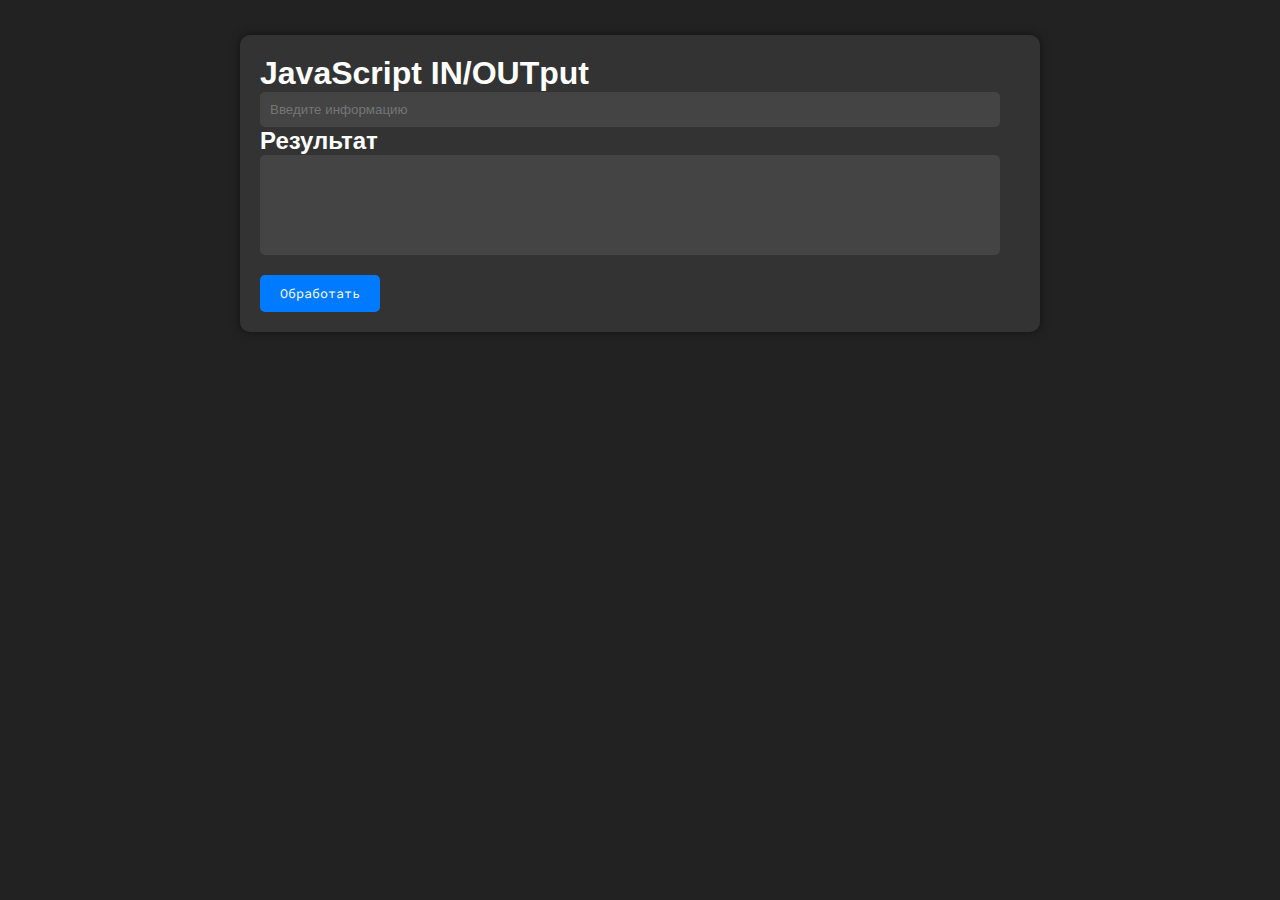
==== indexCopy.html @ 7338d2b8 "ex 44" ====
<!DOCTYPE html>
<html lang="en">
  <head>
    <meta charset="UTF-8" />
    <meta name="viewport" content="width=device-width, initial-scale=1.0" />
    <link type="image/x-icon" href="foto/favicon.ico" rel="shortcut icon" />
    <link rel="stylesheet" href="style/style.css" />
    <title>Udemy practice</title>
    <style>
      @import url("https://fonts.googleapis.com/css2?family=Source+Code+Pro:ital,wght@0,200..900;1,200..900&display=swap");
      body {
        font-family: "Source Code Pro", monospace;
        font-optical-sizing: auto;
        font-style: normal;
        background-color: #222;
        color: #fff;
        margin: 0;
        padding: 15px;
      }
      .container {
        max-width: 800px;
        margin: 20px auto;
        padding: 20px;
        background-color: #333;
        border-radius: 10px;
        box-shadow: 0 0 10px rgba(0, 0, 0, 0.5);
      }
      .input {
        width: calc(100% - 20px);
        padding: 10px;
        border: none;
        background-color: #444;
        color: #fff;
        border-radius: 5px;
        outline: none;
      }
      .output {
        margin-bottom: 20px;
        width: calc(100% - 20px);
        min-height: 100px;
        padding: 10px;
        border: none;
        background-color: #444;
        color: #fff;
        border-radius: 5px;
        outline: none;
        resize: vertical;
      }

      .button {
        font-family: "Source Code Pro", monospace;
        padding: 10px 20px;
        background-color: #007bff;
        color: #fff;
        border: none;
        border-radius: 5px;
        cursor: pointer;
        transition: background-color 0.3s ease;
      }
      .button:hover {
        background-color: #0056b3;
      }

      /* --------------------------------------------- */
      /* Стилизация полосы прокрутки */
      ::-webkit-scrollbar {
        width: 8px;
      }

      ::-webkit-scrollbar-track {
        background: #222;
      }

      ::-webkit-scrollbar-thumb {
        background: #555;
        border-radius: 4px;
      }

      ::-webkit-scrollbar-thumb:hover {
        background: #777;
      }
    </style>
  </head>
  <body>
    <div class="container">
      <h1>JavaScript IN/OUTput</h1>
      <input
        type="text"
        id="input"
        class="input"
        placeholder="Введите информацию"
      />
      <h2>Результат</h2>
      <div class="output">
        <div id="output"></div>
      </div>
      <button class="button">Обработать</button>
    </div>
    <script src="js/script.js"></script>
    <script src="js/test.js"></script>
  </body>
</html>
---- style/style.css ----
* {
  box-sizing: border-box;
  margin: 0;
  padding: 0;
  font-family: "Roboto", sans-serif;
}

.header {
  display: flex;
  height: 100px;
}

.header__search {
  display: flex;
  justify-content: center;
  align-items: center;
  height: 100%;
  width: 300px;
  background: #ffd500;
}

.header__search form {
  position: relative;
  width: 260px;
  height: 30px;
}

.header__search form input {
  width: 100%;
  border: none;
  border-bottom: 2px solid #fff;
  background-color: transparent;
  color: #fff;
  font-size: 24px;
  line-height: 28px;
  padding-bottom: 5px;
  outline: none;
}

.header__search form input::placeholder {
  color: #fff;
}

.header__search form:after {
  content: "";
  display: block;
  position: absolute;
  top: 2px;
  right: 10px;
  background: url("../foto/search.svg") center / cover no-repeat;
  width: 24px;
  height: 24px;
}

.header__logo {
  display: flex;
  justify-content: center;
  align-items: center;
  height: 100%;
  width: calc(100% - 360px);
}

.promo {
  height: 780px;
  display: flex;
}

.promo__menu {
  width: 300px;
  height: 100%;
  background: #212121;
  padding: 60px 0 0 10px;
}

.promo__menu-item {
  display: block;
  font-size: 28px;
  line-height: 33px;
  color: #d6d9dc;
  text-decoration: none;
  font-weight: 300;
  padding-left: 40px;
  margin-top: 18px;
}

.promo__menu-item:hover {
  color: #ffd500;
}

.promo__menu-item_active {
  border-left: 2px solid #ffd500;
  color: #ffd500;
}

.promo__content {
  width: calc(100% - 600px);
}

.promo__bg {
  height: 360px;
  background: url("../foto/mars.webp") center / cover no-repeat;
  background-position: top;
  padding: 107px 0 0 61px;
}

.promo__genre {
  font-weight: bold;
  font-size: 18px;
  line-height: 21px;
  color: #ffffff;
  text-transform: uppercase;
}

.promo__title {
  font-weight: bold;
  font-size: 48px;
  line-height: 56px;
  color: #ffffff;
  text-transform: uppercase;
}

.promo__descr {
  width: 481px;
  font-weight: bold;
  font-size: 18px;
  line-height: 21px;
  color: #ffffff;
  text-transform: uppercase;
}

.promo__ratings {
  margin-top: 13px;
}

.promo__ratings span {
  font-weight: bold;
  font-size: 18px;
  line-height: 21px;
  color: #ffd500;
  margin-right: 25px;
}

.promo__interactive {
  display: flex;
}

.promo__interactive > div {
  width: 50%;
  padding: 30px 0 0 60px;
}

.promo__interactive-title {
  display: inline-block;
  font-weight: bold;
  font-size: 24px;
  line-height: 28px;
  color: #000000;
}

.promo__interactive-title:after {
  content: "";
  display: block;
  width: 33%;
  height: 2px;
  background-color: #000;
}

.promo__interactive-list {
  list-style-type: none;
  margin-top: 35px;
  display: flex;
  flex-direction: column;
  align-items: flex-start;
}

.promo__interactive-item {
  display: inline-block;
  position: relative;
  font-weight: 300;
  font-size: 20px;
  line-height: 18px;
  color: #000000;
  margin-bottom: 15px;
  padding-right: 40px;
  text-transform: uppercase;
}

.promo__interactive-item span {
  display: block;
  position: absolute;
  left: -30px;
  top: 50%;
  transform: translateY(-50%);
  width: 20px;
  height: 20px;
  background: url("../foto/Star.svg") center / cover no-repeat;
}

.promo__interactive-item:before {
  content: "";
  position: absolute;
  bottom: -5px;
  display: block;
  width: calc(100% - 40px);
  height: 2px;
  background-color: #ffd500;
}

.promo__interactive-item:hover .delete {
  content: "";
  display: block;
  position: absolute;
  right: 0px;
  top: 50%;
  transform: translateY(-50%);
  width: 20px;
  height: 20px;
  background: url("../foto/trash.png") center / cover no-repeat;
  cursor: pointer;
}

.add .promo__interactive-title {
  margin-bottom: 25px;
}

.add span {
  display: block;
  margin: 10px 0;
  font-weight: bold;
  font-size: 16px;
  line-height: 16px;
  color: #000000;
}

.add .yes {
  display: inline;
  margin-left: 10px;
}

.add input[type="text"] {
  width: 270px;
  height: 45px;
  line-height: 50px;
  font-size: 16px;
  background: rgba(196, 196, 196, 0.29);
  border: 1px solid rgba(0, 0, 0, 0.19);
  padding: 0 15px;
  outline: none;
  border-radius: 4px;
}

.add input[type="text"]::placeholder {
  font-weight: 300;
  font-size: 16px;
  color: rgba(0, 0, 0, 0.53);
}

.add button {
  display: block;
  margin-top: 15px;
  width: 170px;
  height: 45px;
  background: #ffd500;
  font-weight: bold;
  font-size: 14px;
  line-height: 14px;
  color: #ffffff;
  border: none;
  outline: none;
  cursor: pointer;
}

.promo__adv {
  background: #212121;
  width: 300px;
  height: 100%;
}

.promo__adv-title {
  font-weight: bold;
  font-size: 18 px;
  line-height: 21px;
  color: #ffd500;
  margin: 20px 0;
  text-align: center;
}

.promo__adv img {
  width: 100%;
  margin-bottom: 10px;
}
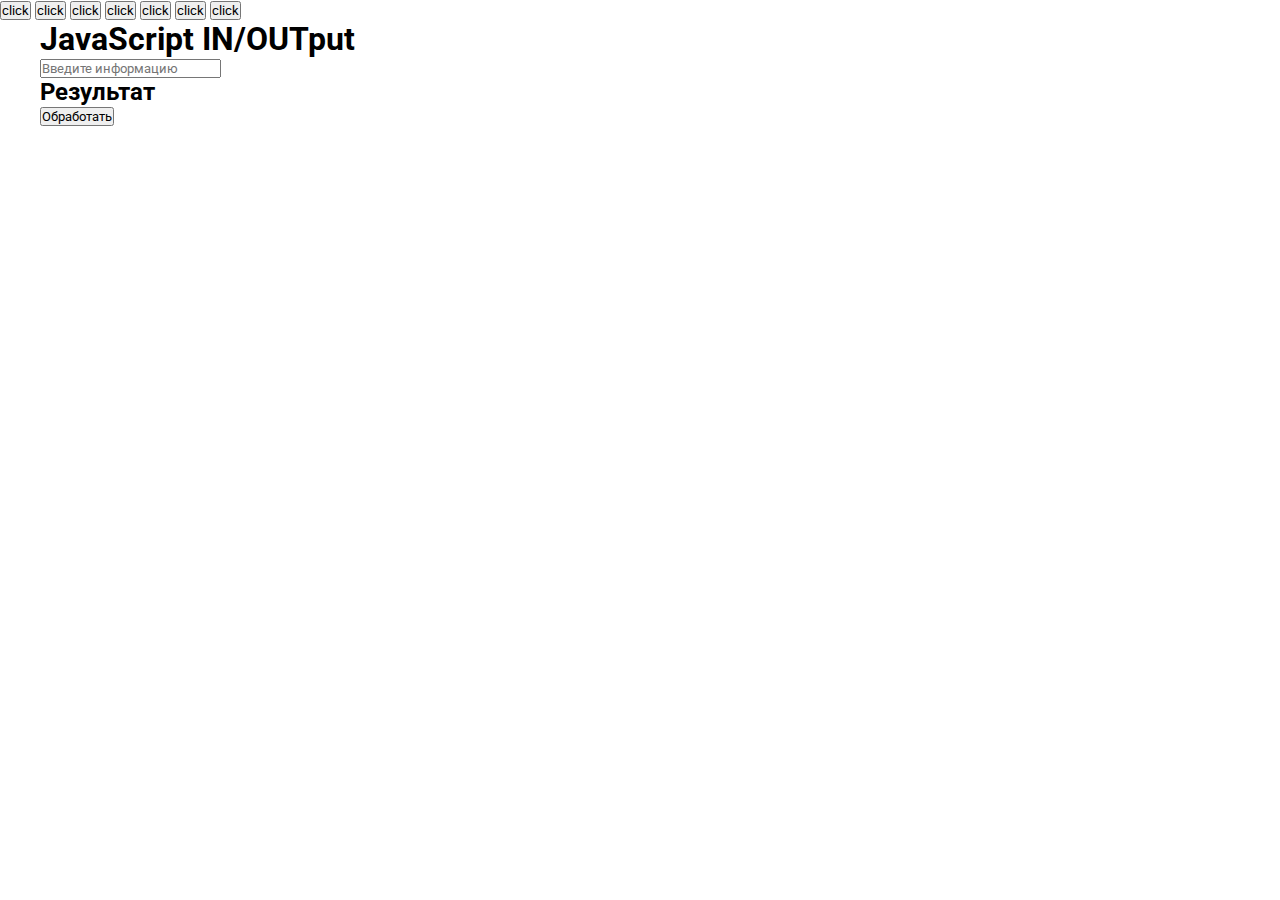
==== commit 9b4d0eef: "tabs demo" ====
--- a/indexCopy.html
+++ b/indexCopy.html
@@ -6,82 +6,17 @@
     <link type="image/x-icon" href="foto/favicon.ico" rel="shortcut icon" />
     <link rel="stylesheet" href="style/style.css" />
     <title>Udemy practice</title>
-    <style>
-      @import url("https://fonts.googleapis.com/css2?family=Source+Code+Pro:ital,wght@0,200..900;1,200..900&display=swap");
-      body {
-        font-family: "Source Code Pro", monospace;
-        font-optical-sizing: auto;
-        font-style: normal;
-        background-color: #222;
-        color: #fff;
-        margin: 0;
-        padding: 15px;
-      }
-      .container {
-        max-width: 800px;
-        margin: 20px auto;
-        padding: 20px;
-        background-color: #333;
-        border-radius: 10px;
-        box-shadow: 0 0 10px rgba(0, 0, 0, 0.5);
-      }
-      .input {
-        width: calc(100% - 20px);
-        padding: 10px;
-        border: none;
-        background-color: #444;
-        color: #fff;
-        border-radius: 5px;
-        outline: none;
-      }
-      .output {
-        margin-bottom: 20px;
-        width: calc(100% - 20px);
-        min-height: 100px;
-        padding: 10px;
-        border: none;
-        background-color: #444;
-        color: #fff;
-        border-radius: 5px;
-        outline: none;
-        resize: vertical;
-      }
-
-      .button {
-        font-family: "Source Code Pro", monospace;
-        padding: 10px 20px;
-        background-color: #007bff;
-        color: #fff;
-        border: none;
-        border-radius: 5px;
-        cursor: pointer;
-        transition: background-color 0.3s ease;
-      }
-      .button:hover {
-        background-color: #0056b3;
-      }
-
-      /* --------------------------------------------- */
-      /* Стилизация полосы прокрутки */
-      ::-webkit-scrollbar {
-        width: 8px;
-      }
-
-      ::-webkit-scrollbar-track {
-        background: #222;
-      }
-
-      ::-webkit-scrollbar-thumb {
-        background: #555;
-        border-radius: 4px;
-      }
-
-      ::-webkit-scrollbar-thumb:hover {
-        background: #777;
-      }
-    </style>
   </head>
   <body>
+    <div class="wrapper">
+      <button class="btn_block">click</button>
+      <button class="btn_block">click</button>
+      <button class="btn_block">click</button>
+      <button class="btn_block">click</button>
+      <button class="btn_block">click</button>
+      <button class="btn_block">click</button>
+      <button class="btn_block">click</button>
+    </div>
     <div class="container">
       <h1>JavaScript IN/OUTput</h1>
       <input
@@ -97,6 +32,5 @@
       <button class="button">Обработать</button>
     </div>
     <script src="js/script.js"></script>
-    <script src="js/test.js"></script>
   </body>
 </html>
--- a/style/style.css
+++ b/style/style.css
@@ -1,291 +1,607 @@
+@import url(https://fonts.googleapis.com/css?family=Roboto:300,400,700&display=swap&subset=cyrillic-ext);
 * {
   box-sizing: border-box;
   margin: 0;
   padding: 0;
-  font-family: "Roboto", sans-serif;
-}
-
+  font-family: Roboto, sans-serif;
+}
+a {
+  text-decoration: none;
+}
+.btn {
+  width: 220px;
+  height: 65px;
+  display: flex;
+  justify-content: center;
+  align-items: center;
+  background-color: #fff;
+  font-size: 18px;
+  font-weight: 700;
+  border: 1px solid rgba(0, 0, 0, 0.2);
+  box-shadow: 0 4px 15px rgba(0, 0, 0, 0.2);
+  cursor: pointer;
+  transition: 0.3s all;
+  outline: 0;
+}
+.btn_white {
+  background-color: #fff;
+}
+.btn_dark {
+  background-color: #303030;
+  color: #fff;
+  border: none;
+}
+.btn_min {
+  height: 50px;
+}
+.btn:hover {
+  box-shadow: 0 4px 30px rgba(0, 0, 0, 0.3);
+}
+.container {
+  max-width: 1200px;
+  margin: 0 auto;
+}
+.divider {
+  width: 330px;
+  height: 1px;
+  margin: 0 auto;
+  background-color: rgba(0, 0, 0, 0.5);
+}
+.title {
+  font-size: 36px;
+  font-weight: 400;
+}
 .header {
   display: flex;
-  height: 100px;
-}
-
-.header__search {
-  display: flex;
-  justify-content: center;
-  align-items: center;
-  height: 100%;
-  width: 300px;
-  background: #ffd500;
-}
-
-.header__search form {
+  justify-content: space-between;
+  align-items: center;
+  height: 150px;
+  padding: 0 100px;
+}
+.header__left-block {
+  display: flex;
+  justify-content: space-between;
+  min-width: 550px;
+}
+.header__logo {
+  max-width: 170px;
+}
+.header__logo img {
+  width: 100%;
+}
+.header__links {
+  display: flex;
+  align-items: center;
+}
+.header__link {
   position: relative;
-  width: 260px;
-  height: 30px;
-}
-
-.header__search form input {
-  width: 100%;
-  border: none;
-  border-bottom: 2px solid #fff;
-  background-color: transparent;
-  color: #fff;
-  font-size: 24px;
-  line-height: 28px;
-  padding-bottom: 5px;
-  outline: none;
-}
-
-.header__search form input::placeholder {
-  color: #fff;
-}
-
-.header__search form:after {
+  margin-right: 45px;
+  font-weight: 700;
+  font-size: 18px;
+  color: #303030;
+}
+.header__link:after {
   content: "";
+  position: absolute;
   display: block;
-  position: absolute;
-  top: 2px;
-  right: 10px;
-  background: url("../foto/search.svg") center / cover no-repeat;
+  width: 110%;
+  left: -5%;
+  bottom: -1px;
+  z-index: -1;
+  height: 8px;
+  background: #54ed39;
+}
+.header__link:last-child {
+  margin-right: 0;
+}
+.sidepanel {
+  position: fixed;
+  left: 60px;
+  top: 240px;
+  height: 400px;
+  width: 25px;
+  display: flex;
+  flex-direction: column;
+  justify-content: space-between;
+  align-items: center;
+}
+.sidepanel__text {
+  width: 120px;
+  height: 120px;
+  font-size: 14px;
+}
+.sidepanel__text span {
+  display: flex;
+  transform: rotate(-90deg) translateX(-50px);
+}
+.sidepanel__divider {
+  width: 1px;
+  height: 165px;
+  background-color: #000;
+}
+.sidepanel__icon {
   width: 24px;
   height: 24px;
 }
-
-.header__logo {
-  display: flex;
-  justify-content: center;
-  align-items: center;
+.sidepanel__icon img {
+  width: 100%;
+}
+.preview {
+  padding: 28px 0 100px 0;
+  position: relative;
+}
+.preview__life {
+  font-weight: 700;
+  font-size: 20px;
+  margin-left: 35px;
+  margin-top: 35px;
+}
+.bgc_blue {
+  position: absolute;
+  right: 0;
+  top: -155px;
+  width: 50vw;
+  height: 900px;
+  background: rgba(146, 242, 255, 0.15);
+  z-index: -1;
+}
+.tabcontainer {
+  display: flex;
+  width: 1130px;
+  margin: 0 auto;
+  box-shadow: 0 4px 30px rgba(0, 0, 0, 0.25);
+}
+.tabcontent {
+  width: 850px;
+  position: relative;
+}
+.tabcontent img {
+  width: 100%;
   height: 100%;
-  width: calc(100% - 360px);
-}
-
-.promo {
+  object-fit: cover;
+}
+.tabcontent__descr {
+  position: absolute;
+  top: 300px;
+  right: -177px;
+  width: 550px;
+  height: 359px;
+  background: rgba(251, 254, 93, 0.8);
+  padding: 50px;
+  font-size: 24px;
+  font-weight: 300;
+  line-height: 36px;
+  color: rgba(0, 0, 0, 0.7);
+}
+.tabheader {
+  width: 280px;
+  padding: 35px 30px;
+  background-color: #fff;
+}
+.tabheader h3 {
+  font-weight: 700;
+  font-size: 16px;
+}
+.tabheader__items {
+  margin-top: 35px;
+  padding-left: 26px;
+  border-left: 1px solid #000;
+}
+.tabheader__item {
+  font-weight: 700;
+  font-size: 18px;
+  font-weight: 300;
+  margin-top: 10px;
+  color: rgba(0, 0, 0, 0.6);
+  cursor: pointer;
+  transition: 0.3s all;
+}
+.tabheader__item_active {
+  color: #000;
+  font-size: 22px;
+  font-weight: 700;
+}
+.offer {
+  padding: 70px 0 100px 0;
+  position: relative;
+}
+.offer .container {
+  display: flex;
+  justify-content: space-between;
+}
+.offer .bgc_y {
+  position: absolute;
+  width: 1109px;
   height: 780px;
-  display: flex;
-}
-
-.promo__menu {
-  width: 300px;
+  background: rgba(243, 255, 222, 0.45);
+  z-index: -1;
+  top: 50px;
+}
+.offer__text {
+  width: 580px;
+}
+.offer__descr {
+  font-size: 18px;
+  margin-top: 30px;
+  font-weight: 300;
+  line-height: 24px;
+}
+.offer__action {
+  display: flex;
+  align-items: center;
+  justify-content: flex-end;
+}
+.offer__advantages {
+  width: 330px;
+  margin-top: 50px;
+}
+.offer__advantages h2 {
+  font-weight: 700;
+  font-size: 20px;
+  margin-top: 20px;
+}
+.offer__advantages h2:first-child {
+  margin-top: 70px;
+}
+.offer__advantages-text {
+  margin-top: 20px;
+  font-size: 18px;
+  font-weight: 300;
+  line-height: 21px;
+}
+.offer__slider {
+  width: 650px;
+  margin-top: 50px;
+  display: flex;
+  flex-direction: column;
+  align-items: flex-end;
+}
+.offer__slider-counter {
+  display: flex;
+  width: 180px;
+  align-items: center;
+  font-size: 24px;
+  color: rgba(0, 0, 0, 0.5);
+}
+.offer__slider-wrapper {
+  width: 100%;
+  margin-top: 15px;
+  box-shadow: 0 4px 30px rgba(0, 0, 0, 0.25);
+}
+.offer__slider-prev {
+  margin-right: 10px;
+  cursor: pointer;
+}
+.offer__slider-next {
+  margin-left: 10px;
+  cursor: pointer;
+}
+.offer__slider #current {
+  font-size: 48px;
+  font-weight: 700;
+  color: #000;
+}
+.offer__slide {
+  width: 100%;
+  height: 390px;
+}
+.offer__slide img {
+  width: 100%;
   height: 100%;
-  background: #212121;
-  padding: 60px 0 0 10px;
-}
-
-.promo__menu-item {
-  display: block;
-  font-size: 28px;
-  line-height: 33px;
-  color: #d6d9dc;
-  text-decoration: none;
-  font-weight: 300;
-  padding-left: 40px;
-  margin-top: 18px;
-}
-
-.promo__menu-item:hover {
-  color: #ffd500;
-}
-
-.promo__menu-item_active {
-  border-left: 2px solid #ffd500;
-  color: #ffd500;
-}
-
-.promo__content {
-  width: calc(100% - 600px);
-}
-
-.promo__bg {
-  height: 360px;
-  background: url("../foto/mars.webp") center / cover no-repeat;
-  background-position: top;
-  padding: 107px 0 0 61px;
-}
-
-.promo__genre {
-  font-weight: bold;
-  font-size: 18px;
-  line-height: 21px;
-  color: #ffffff;
-  text-transform: uppercase;
-}
-
-.promo__title {
-  font-weight: bold;
-  font-size: 48px;
-  line-height: 56px;
-  color: #ffffff;
-  text-transform: uppercase;
-}
-
-.promo__descr {
-  width: 481px;
-  font-weight: bold;
-  font-size: 18px;
-  line-height: 21px;
-  color: #ffffff;
-  text-transform: uppercase;
-}
-
-.promo__ratings {
-  margin-top: 13px;
-}
-
-.promo__ratings span {
-  font-weight: bold;
-  font-size: 18px;
-  line-height: 21px;
-  color: #ffd500;
-  margin-right: 25px;
-}
-
-.promo__interactive {
-  display: flex;
-}
-
-.promo__interactive > div {
-  width: 50%;
-  padding: 30px 0 0 60px;
-}
-
-.promo__interactive-title {
-  display: inline-block;
-  font-weight: bold;
-  font-size: 24px;
-  line-height: 28px;
-  color: #000000;
-}
-
-.promo__interactive-title:after {
+  object-fit: cover;
+}
+.calculating {
+  padding: 50px 0;
+}
+.calculating .title {
+  text-align: center;
+}
+.calculating__field {
+  width: 100%;
+  margin-top: 50px;
+  background: rgba(146, 242, 255, 0.15);
+  padding: 30px 0 40px 0;
+}
+.calculating__subtitle {
+  text-align: center;
+  font-size: 18px;
+  font-weight: 700;
+  margin-top: 30px;
+}
+.calculating__subtitle:first-child {
+  margin-top: 0;
+}
+.calculating #gender:after {
   content: "";
-  display: block;
-  width: 33%;
-  height: 2px;
-  background-color: #000;
-}
-
-.promo__interactive-list {
-  list-style-type: none;
-  margin-top: 35px;
-  display: flex;
-  flex-direction: column;
-  align-items: flex-start;
-}
-
-.promo__interactive-item {
-  display: inline-block;
-  position: relative;
-  font-weight: 300;
-  font-size: 20px;
-  line-height: 18px;
-  color: #000000;
-  margin-bottom: 15px;
-  padding-right: 40px;
-  text-transform: uppercase;
-}
-
-.promo__interactive-item span {
-  display: block;
   position: absolute;
-  left: -30px;
   top: 50%;
   transform: translateY(-50%);
-  width: 20px;
-  height: 20px;
-  background: url("../foto/Star.svg") center / cover no-repeat;
-}
-
-.promo__interactive-item:before {
-  content: "";
+  display: block;
+  width: 16px;
+  height: 16px;
+  background: url(../icons/switch.svg) center center/cover no-repeat;
+}
+.calculating__choose {
+  position: relative;
+  display: flex;
+  margin-top: 30px;
+  justify-content: center;
+}
+.calculating__choose-item {
+  display: flex;
+  align-items: center;
+  justify-content: center;
+  width: 170px;
+  height: 50px;
+  padding: 0 10px;
+  background: #fff;
+  box-shadow: 0 4px 15px rgba(0, 0, 0, 0.2);
+  border: none;
+  text-align: center;
+  font-size: 14px;
+  cursor: pointer;
+  outline: 0;
+  transition: 0.3s all;
+}
+.calculating__choose-item_active {
+  color: #fff;
+  background-color: #54ed39;
+}
+.calculating__choose_medium {
+  width: 743px;
+  justify-content: space-between;
+  margin: 30px auto 0 auto;
+}
+.calculating__choose_big {
+  width: 930px;
+  justify-content: space-between;
+  margin: 30px auto 0 auto;
+}
+.calculating__choose_big .calculating__choose-item {
+  width: 200px;
+}
+.calculating__divider {
+  width: 490px;
+  height: 1px;
+  margin: 40px auto;
+  background-color: rgba(0, 0, 0, 0.2);
+}
+.calculating__total {
+  width: 490px;
+  margin: 0 auto;
+  display: flex;
+  justify-content: space-between;
+  align-items: center;
+}
+.calculating__result {
+  font-size: 18px;
+  font-weight: 700;
+}
+.calculating__result span {
+  font-size: 42px;
+}
+.menu {
+  padding: 40px 0 50px 0;
+}
+.menu .container {
+  display: flex;
+  justify-content: space-between;
+  align-items: flex-start;
+}
+.menu .title {
+  text-align: center;
+}
+.menu__field {
+  margin-top: 50px;
+  padding: 50px 0;
+  width: 100%;
+  background: rgba(249, 254, 126, 0.25);
+}
+.menu__item {
+  width: 320px;
+  min-height: 450px;
+  background: #fff;
+  box-shadow: 0 4px 25px rgba(0, 0, 0, 0.25);
+  font-size: 16px;
+  font-weight: 300;
+}
+.menu__item img {
+  width: 100%;
+  height: 200px;
+  object-fit: cover;
+}
+.menu__item-subtitle {
+  font-weight: 700;
+  font-size: 18px;
+  padding: 0 20px;
+  margin-top: 20px;
+}
+.menu__item-descr {
+  margin-top: 20px;
+  padding: 0 20px;
+}
+.menu__item-divider {
+  width: 100%;
+  height: 1px;
+  background-color: rgba(0, 0, 0, 0.25);
+  margin-top: 40px;
+}
+.menu__item-price {
+  display: flex;
+  justify-content: space-between;
+  align-items: center;
+  padding: 10px 20px;
+}
+.menu__item-price span {
+  font-size: 24px;
+  font-weight: 700;
+}
+.order {
+  padding-bottom: 80px;
+}
+.order .title {
+  text-align: center;
+}
+.order__form {
+  margin-top: 70px;
+  padding: 0 100px;
+  display: flex;
+  justify-content: space-between;
+  align-items: center;
+}
+.order__form img {
+  transform: scale(1.5);
+}
+.order__input {
+  width: 280px;
+  height: 50px;
+  background: #fff;
+  box-shadow: 0 4px 15px rgba(0, 0, 0, 0.2);
+  border: none;
+  font-size: 18px;
+  text-align: center;
+  padding: 0 20px;
+  outline: 0;
+}
+.promotion {
+  padding: 70px 0 240px 0;
+  position: relative;
+}
+.promotion .container {
+  display: flex;
+}
+.promotion .bgc_y {
   position: absolute;
-  bottom: -5px;
+  width: 50%;
+  height: 499px;
+  background: rgba(243, 255, 222, 0.35);
+  z-index: -1;
+  top: -50px;
+  left: 0;
+}
+.promotion__text {
+  width: 50%;
+}
+.promotion__descr {
+  margin-top: 40px;
+  font-size: 20px;
+  line-height: 24px;
+  font-weight: 300;
+}
+.promotion__descr span {
+  font-weight: 700;
+  font-size: 26px;
+}
+.promotion__timer {
+  width: 50%;
+}
+.promotion__timer .title {
+  text-align: right;
+}
+.promotion__timer .timer {
+  margin-top: 60px;
+  padding-left: 95px;
+  display: flex;
+  justify-content: space-between;
+  align-items: center;
+}
+.promotion__timer .timer__block {
+  width: 102px;
+  height: 120px;
+  background: #fff;
+  box-shadow: 0 4px 20px rgba(0, 0, 0, 0.25);
+  font-size: 16px;
+  font-weight: 300;
+  text-align: center;
+}
+.promotion__timer .timer__block span {
   display: block;
-  width: calc(100% - 40px);
-  height: 2px;
-  background-color: #ffd500;
-}
-
-.promo__interactive-item:hover .delete {
-  content: "";
-  display: block;
-  position: absolute;
-  right: 0px;
-  top: 50%;
-  transform: translateY(-50%);
-  width: 20px;
-  height: 20px;
-  background: url("../foto/trash.png") center / cover no-repeat;
-  cursor: pointer;
-}
-
-.add .promo__interactive-title {
-  margin-bottom: 25px;
-}
-
-.add span {
-  display: block;
-  margin: 10px 0;
-  font-weight: bold;
-  font-size: 16px;
-  line-height: 16px;
-  color: #000000;
-}
-
-.add .yes {
-  display: inline;
-  margin-left: 10px;
-}
-
-.add input[type="text"] {
-  width: 270px;
-  height: 45px;
-  line-height: 50px;
-  font-size: 16px;
-  background: rgba(196, 196, 196, 0.29);
-  border: 1px solid rgba(0, 0, 0, 0.19);
-  padding: 0 15px;
-  outline: none;
-  border-radius: 4px;
-}
-
-.add input[type="text"]::placeholder {
-  font-weight: 300;
-  font-size: 16px;
-  color: rgba(0, 0, 0, 0.53);
-}
-
-.add button {
+  margin-top: 20px;
+  margin-bottom: 5px;
+  font-size: 56px;
+  font-weight: 700;
+}
+.footer {
+  min-height: 180px;
+  background-color: #303030;
+  padding: 45px 0 50px 0;
+  color: #fff;
+}
+.footer .container {
+  height: 100%;
+  display: flex;
+  justify-content: space-between;
+  align-items: flex-end;
+}
+.footer .subtitle {
+  font-size: 20px;
+}
+.footer .link {
   display: block;
   margin-top: 15px;
-  width: 170px;
-  height: 45px;
-  background: #ffd500;
-  font-weight: bold;
-  font-size: 14px;
-  line-height: 14px;
-  color: #ffffff;
+  font-size: 16px;
+  color: #fff;
+}
+.footer .call {
+  text-align: right;
+}
+.modal {
+  position: fixed;
+  top: 0;
+  left: 0;
+  z-index: 1050;
+  display: none;
+  width: 100%;
+  height: 100%;
+  overflow: hidden;
+  background-color: rgba(0, 0, 0, 0.5);
+}
+.modal__dialog {
+  max-width: 500px;
+  margin: 40px auto;
+}
+.modal__content {
+  position: relative;
+  width: 100%;
+  padding: 40px;
+  background-color: #fff;
+  border: 1px solid rgba(0, 0, 0, 0.2);
+  border-radius: 4px;
+  max-height: 80vh;
+  overflow-y: auto;
+}
+.modal__close {
+  position: absolute;
+  top: 8px;
+  right: 14px;
+  font-size: 30px;
+  color: #000;
+  opacity: 0.5;
+  font-weight: 700;
   border: none;
-  outline: none;
+  background-color: transparent;
   cursor: pointer;
 }
-
-.promo__adv {
-  background: #212121;
-  width: 300px;
-  height: 100%;
-}
-
-.promo__adv-title {
-  font-weight: bold;
-  font-size: 18 px;
-  line-height: 21px;
-  color: #ffd500;
-  margin: 20px 0;
-  text-align: center;
-}
-
-.promo__adv img {
-  width: 100%;
-  margin-bottom: 10px;
-}
+.modal__title {
+  text-align: center;
+  font-size: 22px;
+  text-transform: uppercase;
+}
+.modal__input {
+  display: block;
+  margin: 20px auto 20px auto;
+  width: 280px;
+  height: 50px;
+  background: #fff;
+  box-shadow: 0 4px 15px rgba(0, 0, 0, 0.2);
+  border: none;
+  font-size: 18px;
+  text-align: center;
+  padding: 0 20px;
+  outline: 0;
+}
+.modal .btn {
+  display: block;
+  width: 280px;
+  margin: 0 auto;
+}
